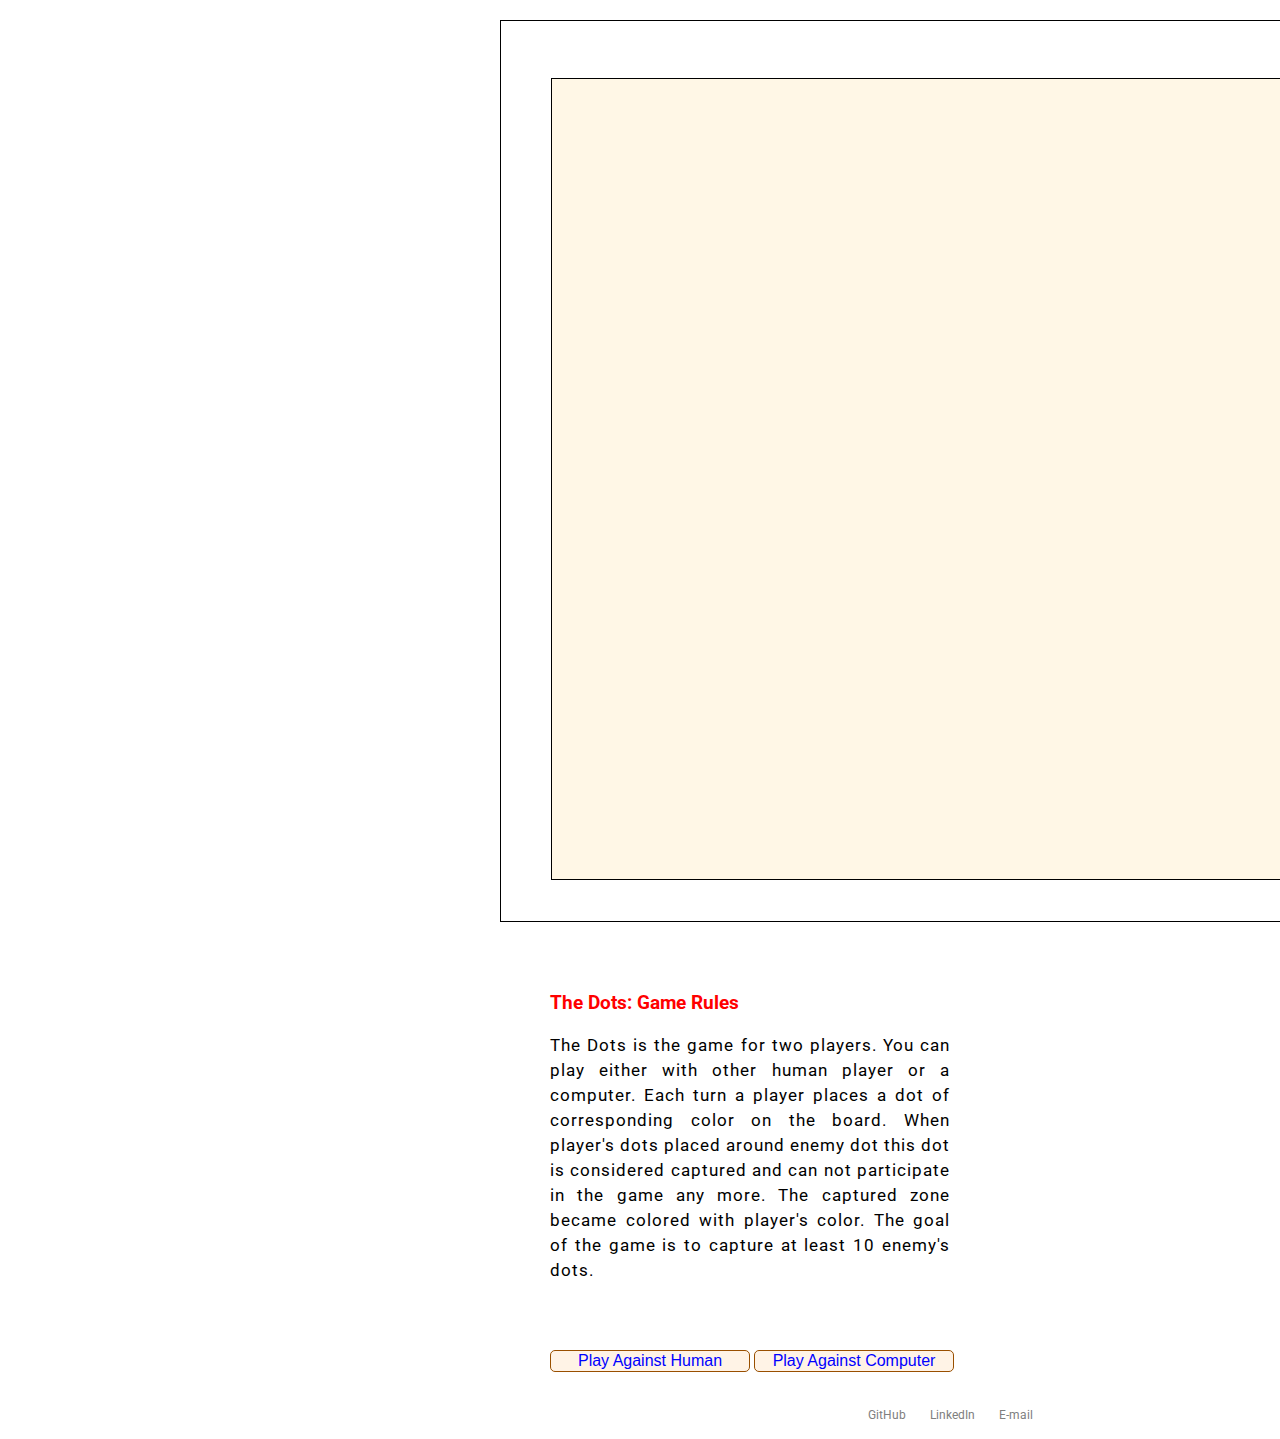
==== dots.html @ 048b1908 "finished game" ====
<!DOCTYPE HTML>
<html>
  <head>
    <script src="https://ajax.googleapis.com/ajax/libs/jquery/3.1.1/jquery.min.js"></script>
    <link href="https://fonts.googleapis.com/css?family=Roboto:400,500,700,900" rel="stylesheet">
    <link type="text/css" rel="stylesheet" href="styles.css">
  </head>
  <body>
    <div class="game-container">
      <div class="canvas-container">
        <canvas id="myCanvas" width="800" height="800"></canvas>
      </div>
      <div class="game-info">
        <div class="game-rules">
          <p id="title">The Dots: Game Rules</p>
          <p id="rules">The Dots is the game for two players. You can play either with other human player or a computer. Each turn a player places
             a dot of corresponding color on the board. When player's dots placed around enemy dot this dot is considered captured and can not participate in
            the game any more. The captured zone became colored with player's color. The goal of the game is to capture at least 10 enemy's dots.</p>
        </div>
        <div class="chose-player-buttons">
          <span id="button"><input type="button" onClick="startGame(false)" value="Play Against Human" /></span>
          <span id="button"><input type="button" onClick="startGame(true)" value="Play Against Computer" /></span>
        </div>
        <div id="score-board" class="score-board invisible">
          <p><span id="red-score">RED dots captured:</span>&nbsp;&nbsp;<span id="red-score-amount"></span></p>
          <p><span id="blue-score">BLUE dots captured:</span>&nbsp;&nbsp;<span id="blue-score-amount"></span></p>
        </div>
        <div id="winner-declaration" class="winner-declaration invisible">
          <p id="winner-is"></p>
        </div>
        <div class="restart group">
          <p id="restart-button"></p>
        </div>
      </div>
      <div class="links">
        <ul class="link-list">
          <li><a href="https://github.com/naumov78/Dots">GitHub</a></li>
          <li><a href="https://www.linkedin.com/in/aleksei-naumov">LinkedIn</a></li>
          <li><a href="mailto:aleksei.naumov.nyc@gmail.com">E-mail</a></li>
        </ul>
      </div>
    </div>

  </body>
  <script src="game-script.js"></script>
</html>
---- styles.css ----
body {
  margin: 0px;
  padding: 0px;
  font-family: 'Roboto', sans-serif;
}

.group {
  clear: both;
  content: "";
  display: block;
  width: 0;
}

.game-container {
  padding: 20px 0 0 500px;
}

.links {
  width: 840px;
  float: left;
  /*border: 1px solid black;*/
  align-content: center;
  padding: 0 20px 0 10px;
  text-align: center;

}

.link-list > li {
  display: inline;
  padding: 0 10px 0 10px;
}

.link-list > li > a {
  font-size: 12px;
  color: #808080;
  text-decoration: none;
}

.link-list > li > a:hover {
  color: #a6a6a6;
  cursor: pointer;
}

.canvas-container {
  width: 840px;
  height: 840px;
  float: left;
  border: 1px solid black;
  align-content: center;
  padding: 40px 20px 20px 50px;
}

#myCanvas {
  border: 1px solid black;
  background: #fff7e6;
}

.game-info {
  float: left;
  padding: 50px 0 0 50px;
}

.score-board {
  text-align: center;
}

.score-board > p {
  text-align: left;
}

.winner-declaration {
  padding-top: 170px;
  text-align: center;
}

#red-score, #red-score-amount{
  color: #e60000;
  font-weight: 700;
  font-size: 20px;
  letter-spacing: 1.7px;
}

#blue-score, #blue-score-amount {
  color: #0000ff;
  letter-spacing: 1px;
  font-size: 20px;
  font-weight: 700;
}

#winner-is {
  letter-spacing: 0.9px;
  font-weight: 700;
  font-size: 28px;
}

.restart {
  text-align: center;
}

#restart-button {
  padding-left: 80px;
}

#restart-button > input {
  width: 200px;
  font-size: 23px;
  font-weight: 500;
  color: #0000ff;
  background: #fff3e6;
  border: 1px solid #994f00;
  border-radius: 5px;
}

#restart-button > input:hover {
  width: 200px;
  background: #ffe6cc;
  color: #e60000;
  border: 1px solid #994f00;
  border-radius: 5px;
  cursor: pointer;
  box-shadow: 2px 2px 5px #888888;
}

.red-winner {
  color: #e60000;
}

.blue-winner {
  color: #0000ff;
}

.invisible {
  display: none;
}

#button > input {
  width: 200px;
  font-size: 16px;
  font-weight: 400;
  color: #0000ff;
  background: #fff3e6;
  border: 1px solid #994f00;
  border-radius: 5px;
}

#button > input:hover {
  width: 200px;
  background: #ffe6cc;
  color: #e60000;
  border: 1px solid #994f00;
  border-radius: 5px;
  cursor: pointer;
  box-shadow: 2px 2px 5px #888888;
}

.game-rules {
  width: 400px;
  padding: 0 0 50px 0;
}

#title {
  font-size: 19px;
  color: red;
  font-weight: bold;
}

#rules {
  text-align: justify;
  font-size: 17px;
  letter-spacing: 1px;
  line-height: 25px;
}
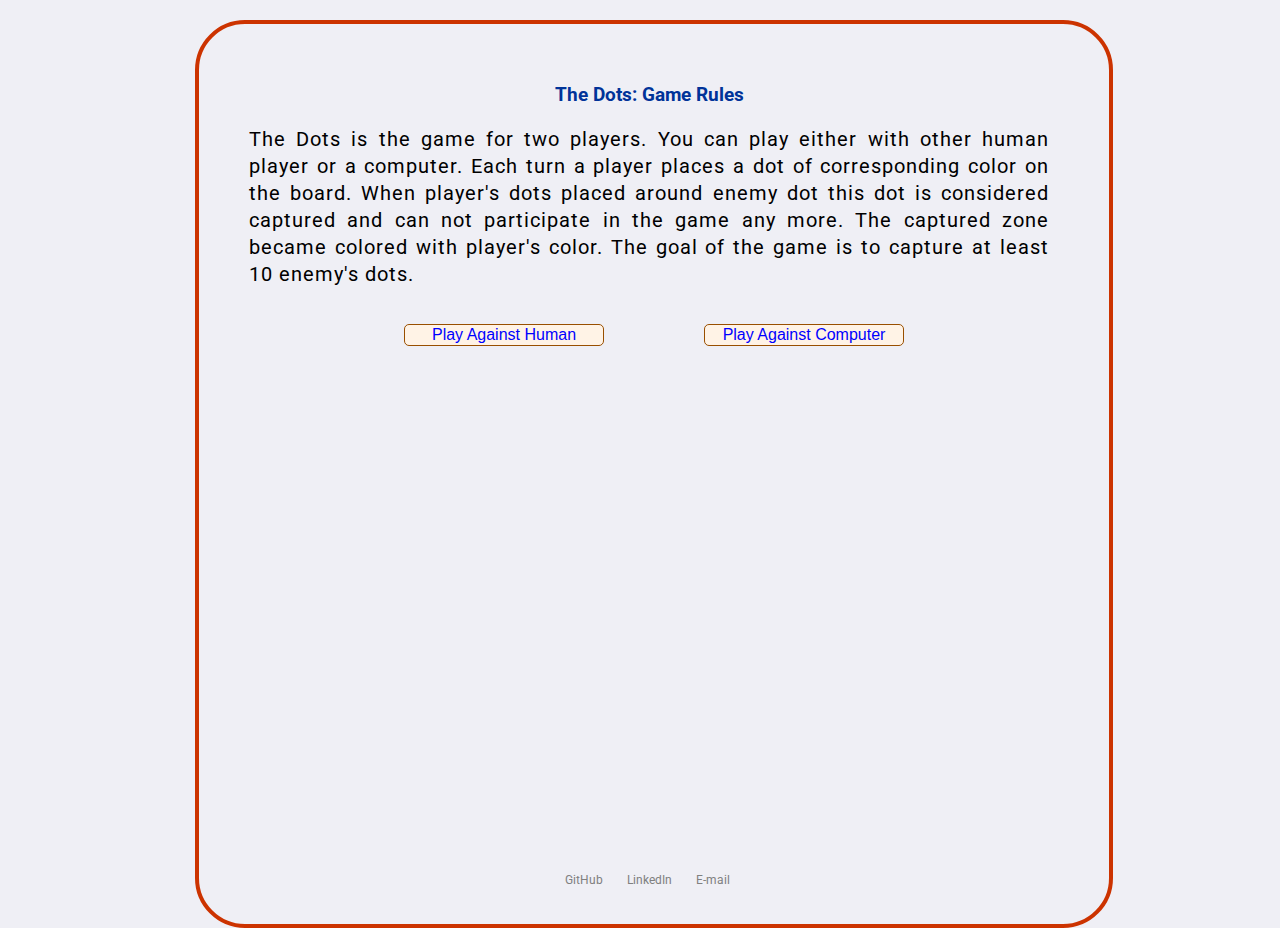
==== commit a8b8b724: "update GUI" ====
--- a/dots.html
+++ b/dots.html
@@ -7,10 +7,13 @@
   </head>
   <body>
     <div class="game-container">
-      <div class="canvas-container">
-        <canvas id="myCanvas" width="800" height="800"></canvas>
+      <div id="score-board" class="score-board invisible">
+        <span id="reds"><span id="red-score">RED dots captured:</span>&nbsp;&nbsp;<span id="red-score-amount"></span></span>
+        <span id="blues"><span id="blue-score">BLUE dots captured:</span>&nbsp;&nbsp;<span id="blue-score-amount"></span></span>
       </div>
-      <div class="game-info">
+      <div id="canvas-container" class="red-border">
+        <canvas class="invisible" id="gameBoard" width="800" height="800"></canvas>
+
         <div class="game-rules">
           <p id="title">The Dots: Game Rules</p>
           <p id="rules">The Dots is the game for two players. You can play either with other human player or a computer. Each turn a player places
@@ -18,20 +21,22 @@
             the game any more. The captured zone became colored with player's color. The goal of the game is to capture at least 10 enemy's dots.</p>
         </div>
         <div class="chose-player-buttons">
-          <span id="button"><input type="button" onClick="startGame(false)" value="Play Against Human" /></span>
-          <span id="button"><input type="button" onClick="startGame(true)" value="Play Against Computer" /></span>
+          <span id="left-button"><span id="button"><input type="button" onClick="startGame(false)" value="Play Against Human" /></span></span>
+          <span id="right-button"><span id="button"><input type="button" onClick="startGame(true)" value="Play Against Computer" /></span></span>
         </div>
-        <div id="score-board" class="score-board invisible">
-          <p><span id="red-score">RED dots captured:</span>&nbsp;&nbsp;<span id="red-score-amount"></span></p>
-          <p><span id="blue-score">BLUE dots captured:</span>&nbsp;&nbsp;<span id="blue-score-amount"></span></p>
-        </div>
-        <div id="winner-declaration" class="winner-declaration invisible">
-          <p id="winner-is"></p>
-        </div>
-        <div class="restart group">
-          <p id="restart-button"></p>
+
+        <div id="declare-winner" class="invisible">
+          <div id="winner-declaration" class="winner-declaration invisible">
+            <p id="winner-is"></p>
+          </div>
+          <div class="restart group">
+            <p id="restart-button"></p>
+          </div>
         </div>
       </div>
+
+
+      <!-- links were here -->
       <div class="links">
         <ul class="link-list">
           <li><a href="https://github.com/naumov78/Dots">GitHub</a></li>
--- a/styles.css
+++ b/styles.css
@@ -2,6 +2,7 @@
   margin: 0px;
   padding: 0px;
   font-family: 'Roboto', sans-serif;
+  background: #efeff5;
 }
 
 .group {
@@ -12,17 +13,17 @@
 }
 
 .game-container {
-  padding: 20px 0 0 500px;
+  position: relative;
+  padding: 20px 0 0 10px;
+  width: 900px;
+  margin: 0 auto;
 }
 
 .links {
-  width: 840px;
-  float: left;
-  /*border: 1px solid black;*/
-  align-content: center;
+  position: absolute;
+  left: 320px;
+  top: 853px;
   padding: 0 20px 0 10px;
-  text-align: center;
-
 }
 
 .link-list > li {
@@ -37,54 +38,77 @@
 }
 
 .link-list > li > a:hover {
-  color: #a6a6a6;
+  color: #cc3300;
   cursor: pointer;
 }
 
-.canvas-container {
+
+#canvas-container {
+  position: relative;
   width: 840px;
   height: 840px;
   float: left;
-  border: 1px solid black;
-  align-content: center;
   padding: 40px 20px 20px 50px;
 }
 
-#myCanvas {
+.red-border {
+  border: 4px solid #cc3300;
+  border-radius: 50px;
+}
+
+.blue-border {
+  border: 4px solid #003399;
+  border-radius: 50px;
+}
+
+#gameBoard {
   border: 1px solid black;
   background: #fff7e6;
 }
 
-.game-info {
-  float: left;
-  padding: 50px 0 0 50px;
+#declare-winner {
+  padding: 30px;
+  background: #ffffff;
+  opacity: 1;
+  border: 1px solid black;
+  border-radius: 10px;
+  position: absolute;
+  left: 252px;
+  top: 340px;
+  box-shadow: 3px 3px 6px #888888;
 }
 
 .score-board {
+  position: absolute;
+  left: 80px;
+  top: 33px;
+  width: 760px;
+}
+
+.winner-declaration {
   text-align: center;
 }
 
-.score-board > p {
-  text-align: left;
-}
-
-.winner-declaration {
-  padding-top: 170px;
-  text-align: center;
-}
-
-#red-score, #red-score-amount{
-  color: #e60000;
+#red-score, #red-score-amount  {
+  color: #cc3300;
   font-weight: 700;
   font-size: 20px;
   letter-spacing: 1.7px;
 }
 
 #blue-score, #blue-score-amount {
-  color: #0000ff;
+  color: #003399;
   letter-spacing: 1px;
   font-size: 20px;
   font-weight: 700;
+}
+
+#reds {
+  float: left;
+}
+
+#blues {
+  float: right;
 }
 
 #winner-is {
@@ -98,7 +122,7 @@
 }
 
 #restart-button {
-  padding-left: 80px;
+  padding-left: 70px;
 }
 
 #restart-button > input {
@@ -154,19 +178,35 @@
 }
 
 .game-rules {
-  width: 400px;
+  width: 800px;
   padding: 0 0 50px 0;
+}
+
+.chose-player-buttons {
+  position: absolute;
+  left: 205px;
+  top: 300px;
+  width: 500px;
+}
+
+#left-button {
+  float: left;
+}
+
+#right-button {
+  float: right;
 }
 
 #title {
   font-size: 19px;
-  color: red;
+  color: #003399;
   font-weight: bold;
+  text-align: center;
 }
 
 #rules {
   text-align: justify;
-  font-size: 17px;
+  font-size: 20px;
   letter-spacing: 1px;
-  line-height: 25px;
-}
+  line-height: 27px;
+}
